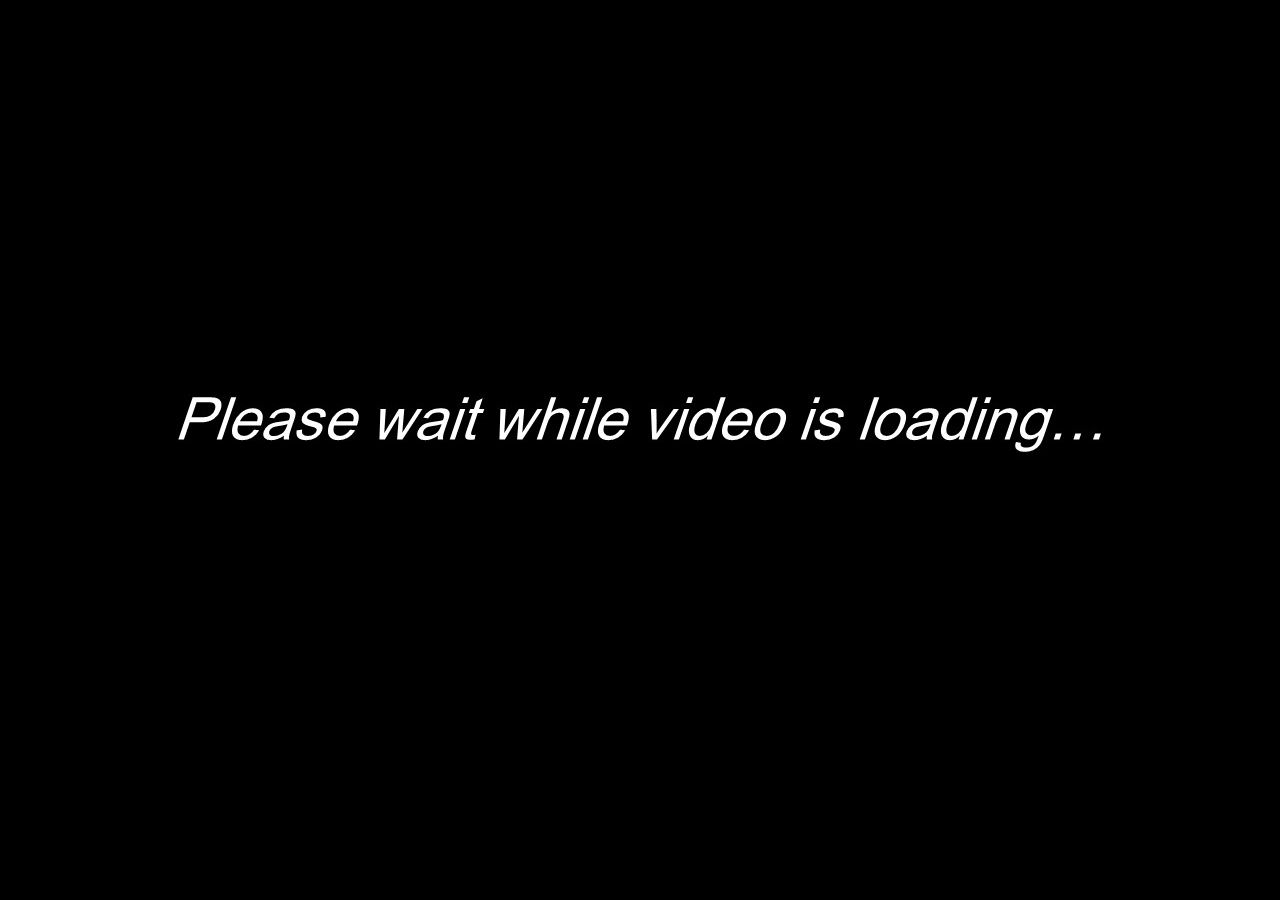
==== index.html @ 2a19b9d5 "Adding Pages" ====
<!DOCTYPE HTML>
<!--
	Dimension by HTML5 UP
	html5up.net | @ajlkn
	Free for personal and commercial use under the CCA 3.0 license (html5up.net/license)
-->
<html>
	<head>
		<title>Dimension by HTML5 UP</title>
		<meta charset="utf-8" />
		<meta name="viewport" content="width=device-width, initial-scale=1, user-scalable=no" />
		<link rel="stylesheet" href="assets/css/main.css" />
		<noscript><link rel="stylesheet" href="assets/css/noscript.css" /></noscript>
	</head>
	<body class="is-preload">

		<!-- Wrapper -->
			<div id="wrapper">

				<!-- Header -->
					<header id="header">
						<div class="logo">
							<span class="icon fa-birthday-cake"></span>
						</div>
						<div class="content">
							<div class="inner">
								<h1>Happy Birthday to: <br /> My Excellent Father</h1>
								<p>August 15th, 2018 is July 5th in Chinese lunar calendar. <br />
								We are happy to celebrate such a special day! </p>
							</div>
						</div>
						<nav>
							<ul>
								<li><a href="#intro">Intro</a></li>
								<li><a href="#msg">Message</a></li>
								<li><a href="#gallery">Gallery</a></li>
								<li><a href="#about">About</a></li>
								<!--<li><a href="#elements">Elements</a></li>-->
							</ul>
						</nav>
					</header>

				<!-- Main -->
					<div id="main">

						<!-- Intro -->
							<article id="intro">
								<h2 class="major">导入语</h2>
								<span class="image main"><img src="images/intro.jpg" alt="" /></span>
								<p>今天是星爸50岁的生日。祝星爸生日快乐！</p>
								<p>孔子说：“三十而立，四十不惑，五十知天命。”“知天命”不是听天由命、无所作为，而是谋事在人，成事在天，努力作为但不企求结果。 所以，“五十而知天命”，是说五十岁之后，知道了理想实现之艰难，故而做事情不再追求结果。五十之前，全力以赴希望有所成就，而五十之后，虽然仍是“发愤忘食”、“乐以忘忧”，但对个人荣辱已经淡然。</p>
								<p>作为重要的一个生日，星仔花费了一点时间制作了这么一份创意礼物，请点击之后的几个标题进行欣赏。</p>
							</article>

						<!-- Message -->
							<article id="msg">
								<h2 class="major">祝福</h2>
								<h3>Message From Star Son</h3>
								<span class="image main"><img src="images/msg_01.jpg" alt="" /></span>
								<p>《爸爸是人才》</p>
								<p style="font-style: italic">小时候拉屎粑粑的世界名场面还历历在目，现在都已经独自在异国他乡生活了一个多月了。为了感谢对粑粑（雾）的辛勤培育，特补全完整诗句，祝粑粑50岁生日快乐！</p>
								<p>爸爸是人才，品质加品牌。</p>
								<p>养仔上中上，工作盖中盖。</p>
								<p>大鹏展翅飞，星辰璀璨戴。</p>
								<p>人才辈辈出，慧颖传宗代。</p>
								<p style="font-style: italic; font-size: 1pt">（语文老师哭晕在厕所）</p>
								<h3 style="margin-top: 100pt">Message From Star Mom</h3>
								<span class="image main"><img src="images/msg_02.jpg" alt="" /></span>
								<p>亲爱的老公我在遥远的重庆祝你生日快乐！50岁啦，要好好注意保养，我们还有半辈子要慢慢过！好好过！享受的过！</p>
							</article>

						<!-- Gallery -->
							<article id="gallery">
								<h2 class="major">图册</h2>
								<span class="image main">
									<img style="margin-bottom: 5pt" src="images/gallery_01.jpg" alt="" />
									<img style="margin-bottom: 5pt" src="images/gallery_02.jpg" alt="" />
									<img style="margin-bottom: 5pt" src="images/gallery_03.jpg" alt="" />
									<img style="margin-bottom: 5pt" src="images/gallery_04.jpg" alt="" />
									<img style="margin-bottom: 5pt" src="images/gallery_05.jpg" alt="" />
									<img style="margin-bottom: 5pt" src="images/gallery_06.jpg" alt="" />
									<img style="margin-bottom: 5pt" src="images/gallery_07.jpg" alt="" />
								</span>
							</article>

						<!-- About -->
							<article id="about">
								<h2 class="major">关于</h2>
								<span class="image main"><img src="images/about.jpg" alt="" /></span>
								<p>
								之前也给同学做过使用HTML+CSS+JS语言编写的创意生日礼物，
								但是这一次涉及到了视频、音频和动画的综合使用，是一次全新的尝试。
								模板来源于网上的一个模板，它已经为我做好了很多组件的动画。
								我添加了开头一分钟的生日歌视频，多背景的切换，以及主界面背景音乐，
								同时修改了原有的文字，加上了一些配合的图片。
								为了配合这些新加的内容，原来的一些动画也需要做相应的调整。<br>
								感谢星仔和星妈提供文字祝福和图片。<br>
								单击下面的按钮可以查看模板页面和下载源代码。
								</p>
								<button onclick="window.open('https://html5up.net/dimension')">查看模板页面</button>
								<button onclick="window.open('source.zip')">下载源代码</button>
								<p style="margin-top: 50pt; font-size: 1.5pt">
								Template Design: <a href="https://html5up.net/" target="_blank">HTML5 UP</a><br>
								Text & Structure: Fancx<br>
								Images: <a href="https://unsplash.com/" target="_blank">Unsplash</a><br>
								BGM: <a href="https://www.youtube.com/watch?v=EymkOb4sqdQ" target="_blank">International Happy Birthday Song</a><br>
								Intro Movie: <a href="https://www.youtube.com/watch?v=90w2RegGf9w" target="_blank">Happy Birthday To You Song</a><br>
							</article>

						<!-- Elements -->
							<article id="elements">
								<h2 class="major">Elements</h2>

								<section>
									<h3 class="major">Text</h3>
									<p>This is <b>bold</b> and this is <strong>strong</strong>. This is <i>italic</i> and this is <em>emphasized</em>.
									This is <sup>superscript</sup> text and this is <sub>subscript</sub> text.
									This is <u>underlined</u> and this is code: <code>for (;;) { ... }</code>. Finally, <a href="#">this is a link</a>.</p>
									<hr />
									<h2>Heading Level 2</h2>
									<h3>Heading Level 3</h3>
									<h4>Heading Level 4</h4>
									<h5>Heading Level 5</h5>
									<h6>Heading Level 6</h6>
									<hr />
									<h4>Blockquote</h4>
									<blockquote>Fringilla nisl. Donec accumsan interdum nisi, quis tincidunt felis sagittis eget tempus euismod. Vestibulum ante ipsum primis in faucibus vestibulum. Blandit adipiscing eu felis iaculis volutpat ac adipiscing accumsan faucibus. Vestibulum ante ipsum primis in faucibus lorem ipsum dolor sit amet nullam adipiscing eu felis.</blockquote>
									<h4>Preformatted</h4>
									<pre><code>i = 0;

while (!deck.isInOrder()) {
    print 'Iteration ' + i;
    deck.shuffle();
    i++;
}

print 'It took ' + i + ' iterations to sort the deck.';</code></pre>
								</section>

								<section>
									<h3 class="major">Lists</h3>

									<h4>Unordered</h4>
									<ul>
										<li>Dolor pulvinar etiam.</li>
										<li>Sagittis adipiscing.</li>
										<li>Felis enim feugiat.</li>
									</ul>

									<h4>Alternate</h4>
									<ul class="alt">
										<li>Dolor pulvinar etiam.</li>
										<li>Sagittis adipiscing.</li>
										<li>Felis enim feugiat.</li>
									</ul>

									<h4>Ordered</h4>
									<ol>
										<li>Dolor pulvinar etiam.</li>
										<li>Etiam vel felis viverra.</li>
										<li>Felis enim feugiat.</li>
										<li>Dolor pulvinar etiam.</li>
										<li>Etiam vel felis lorem.</li>
										<li>Felis enim et feugiat.</li>
									</ol>
									<h4>Icons</h4>
									<ul class="icons">
										<li><a href="#" class="icon fa-twitter"><span class="label">Twitter</span></a></li>
										<li><a href="#" class="icon fa-facebook"><span class="label">Facebook</span></a></li>
										<li><a href="#" class="icon fa-instagram"><span class="label">Instagram</span></a></li>
										<li><a href="#" class="icon fa-github"><span class="label">Github</span></a></li>
									</ul>

									<h4>Actions</h4>
									<ul class="actions">
										<li><a href="#" class="button primary">Default</a></li>
										<li><a href="#" class="button">Default</a></li>
									</ul>
									<ul class="actions stacked">
										<li><a href="#" class="button primary">Default</a></li>
										<li><a href="#" class="button">Default</a></li>
									</ul>
								</section>

								<section>
									<h3 class="major">Table</h3>
									<h4>Default</h4>
									<div class="table-wrapper">
										<table>
											<thead>
												<tr>
													<th>Name</th>
													<th>Description</th>
													<th>Price</th>
												</tr>
											</thead>
											<tbody>
												<tr>
													<td>Item One</td>
													<td>Ante turpis integer aliquet porttitor.</td>
													<td>29.99</td>
												</tr>
												<tr>
													<td>Item Two</td>
													<td>Vis ac commodo adipiscing arcu aliquet.</td>
													<td>19.99</td>
												</tr>
												<tr>
													<td>Item Three</td>
													<td> Morbi faucibus arcu accumsan lorem.</td>
													<td>29.99</td>
												</tr>
												<tr>
													<td>Item Four</td>
													<td>Vitae integer tempus condimentum.</td>
													<td>19.99</td>
												</tr>
												<tr>
													<td>Item Five</td>
													<td>Ante turpis integer aliquet porttitor.</td>
													<td>29.99</td>
												</tr>
											</tbody>
											<tfoot>
												<tr>
													<td colspan="2"></td>
													<td>100.00</td>
												</tr>
											</tfoot>
										</table>
									</div>

									<h4>Alternate</h4>
									<div class="table-wrapper">
										<table class="alt">
											<thead>
												<tr>
													<th>Name</th>
													<th>Description</th>
													<th>Price</th>
												</tr>
											</thead>
											<tbody>
												<tr>
													<td>Item One</td>
													<td>Ante turpis integer aliquet porttitor.</td>
													<td>29.99</td>
												</tr>
												<tr>
													<td>Item Two</td>
													<td>Vis ac commodo adipiscing arcu aliquet.</td>
													<td>19.99</td>
												</tr>
												<tr>
													<td>Item Three</td>
													<td> Morbi faucibus arcu accumsan lorem.</td>
													<td>29.99</td>
												</tr>
												<tr>
													<td>Item Four</td>
													<td>Vitae integer tempus condimentum.</td>
													<td>19.99</td>
												</tr>
												<tr>
													<td>Item Five</td>
													<td>Ante turpis integer aliquet porttitor.</td>
													<td>29.99</td>
												</tr>
											</tbody>
											<tfoot>
												<tr>
													<td colspan="2"></td>
													<td>100.00</td>
												</tr>
											</tfoot>
										</table>
									</div>
								</section>

								<section>
									<h3 class="major">Buttons</h3>
									<ul class="actions">
										<li><a href="#" class="button primary">Primary</a></li>
										<li><a href="#" class="button">Default</a></li>
									</ul>
									<ul class="actions">
										<li><a href="#" class="button">Default</a></li>
										<li><a href="#" class="button small">Small</a></li>
									</ul>
									<ul class="actions">
										<li><a href="#" class="button primary icon fa-download">Icon</a></li>
										<li><a href="#" class="button icon fa-download">Icon</a></li>
									</ul>
									<ul class="actions">
										<li><span class="button primary disabled">Disabled</span></li>
										<li><span class="button disabled">Disabled</span></li>
									</ul>
								</section>

								<section>
									<h3 class="major">Form</h3>
									<form method="post" action="#">
										<div class="fields">
											<div class="field half">
												<label for="demo-name">Name</label>
												<input type="text" name="demo-name" id="demo-name" value="" placeholder="Jane Doe" />
											</div>
											<div class="field half">
												<label for="demo-email">Email</label>
												<input type="email" name="demo-email" id="demo-email" value="" placeholder="jane@untitled.tld" />
											</div>
											<div class="field">
												<label for="demo-category">Category</label>
												<select name="demo-category" id="demo-category">
													<option value="">-</option>
													<option value="1">Manufacturing</option>
													<option value="1">Shipping</option>
													<option value="1">Administration</option>
													<option value="1">Human Resources</option>
												</select>
											</div>
											<div class="field half">
												<input type="radio" id="demo-priority-low" name="demo-priority" checked>
												<label for="demo-priority-low">Low</label>
											</div>
											<div class="field half">
												<input type="radio" id="demo-priority-high" name="demo-priority">
												<label for="demo-priority-high">High</label>
											</div>
											<div class="field half">
												<input type="checkbox" id="demo-copy" name="demo-copy">
												<label for="demo-copy">Email me a copy</label>
											</div>
											<div class="field half">
												<input type="checkbox" id="demo-human" name="demo-human" checked>
												<label for="demo-human">Not a robot</label>
											</div>
											<div class="field">
												<label for="demo-message">Message</label>
												<textarea name="demo-message" id="demo-message" placeholder="Enter your message" rows="6"></textarea>
											</div>
										</div>
										<ul class="actions">
											<li><input type="submit" value="Send Message" class="primary" /></li>
											<li><input type="reset" value="Reset" /></li>
										</ul>
									</form>
								</section>

							</article>

					</div>

				<!-- Footer -->
					<footer id="footer">
						<p class="copyright">&copy; Fancx 2018.</p>
					</footer>

			</div>

		<!-- BG -->
			<audio id="bgm" loop>
				<source src="bgm.mp3" type="audio/mpeg">
			</audio>
			<video id="intromovie" poster="images/loading.jpg" autoplay>
				<source src="images/movie.mp4" type="video/mp4">
				Your browser does not support the video tag.
			</video>
			<div id="bg">
				
			</div>

		<!-- Scripts -->
			<script src="assets/js/jquery.min.js"></script>
			<script src="assets/js/browser.min.js"></script>
			<script src="assets/js/breakpoints.min.js"></script>
			<script src="assets/js/util.js"></script>
			<script src="assets/js/main.js"></script>
			<script>
			$(function() {
				var header = $('#bg');
				var videoPlayer = document.getElementById("intromovie")
				var backgrounds = new Array(
					'url(images/bg1.jpg)',
					'url(images/bg2.jpg)',
					'url(images/bg3.jpg)',
					'url(images/bg4.jpg)',
				);
				var current = 3;

				function nextBackground() {
					header.css('background-image',backgrounds[current = ++current % backgrounds.length]);
					setTimeout(nextBackground, 10000);
				}
				
				function playMusic() {
					var x = document.getElementById("bgm");
					x.play();
				}
				
				function startMain() {
					var $body = $('body');
					setTimeout(nextBackground, 3000);
					$body.removeClass('is-preload');
					playMusic();
				}
				videoPlayer.addEventListener('ended', startMain, false);
			});
			</script>
	</body>
</html>
---- assets/css/main.css ----
@import url(font-awesome.min.css);
@import url("https://fonts.googleapis.com/css?family=Source+Sans+Pro:300italic,600italic,300,600");

/*
	Dimension by HTML5 UP
	html5up.net | @ajlkn
	Free for personal and commercial use under the CCA 3.0 license (html5up.net/license)
*/

html, body, div, span, applet, object,
iframe, h1, h2, h3, h4, h5, h6, p, blockquote,
pre, a, abbr, acronym, address, big, cite,
code, del, dfn, em, img, ins, kbd, q, s, samp,
small, strike, strong, sub, sup, tt, var, b,
u, i, center, dl, dt, dd, ol, ul, li, fieldset,
form, label, legend, table, caption, tbody,
tfoot, thead, tr, th, td, article, aside,
canvas, details, embed, figure, figcaption,
footer, header, hgroup, menu, nav, output, ruby,
section, summary, time, mark, audio, video {
	margin: 0;
	padding: 0;
	border: 0;
	font-size: 100%;
	font: inherit;
	vertical-align: baseline;}

article, aside, details, figcaption, figure,
footer, header, hgroup, menu, nav, section {
	display: block;}

body {
	line-height: 1;
}

ol, ul {
	list-style: none;
}

blockquote, q {
	quotes: none;
}

	blockquote:before, blockquote:after, q:before, q:after {
		content: '';
		content: none;
	}

table {
	border-collapse: collapse;
	border-spacing: 0;
}

body {
	-webkit-text-size-adjust: none;
}

mark {
	background-color: transparent;
	color: inherit;
}

input::-moz-focus-inner {
	border: 0;
	padding: 0;
}

input, select, textarea {
	-moz-appearance: none;
	-webkit-appearance: none;
	-ms-appearance: none;
	appearance: none;
}

/* Basic */

	@-ms-viewport {
		width: device-width;
	}

	@media screen and (max-width: 480px) {

		html, body {
			min-width: 320px;
		}

	}

	html {
		box-sizing: border-box;
	}

	*, *:before, *:after {
		box-sizing: inherit;
	}

	body {
		background: #1b1f22;
	}

		body.is-preload *, body.is-preload *:before, body.is-preload *:after {
			-moz-animation: none !important;
			-webkit-animation: none !important;
			-ms-animation: none !important;
			animation: none !important;
			-moz-transition: none !important;
			-webkit-transition: none !important;
			-ms-transition: none !important;
			transition: none !important;
		}

/* Type */

	html {
		font-size: 16pt;
	}

		@media screen and (max-width: 1680px) {

			html {
				font-size: 12pt;
			}

		}

		@media screen and (max-width: 736px) {

			html {
				font-size: 11pt;
			}

		}

		@media screen and (max-width: 360px) {

			html {
				font-size: 10pt;
			}

		}

	body, input, select, textarea {
		color: #ffffff;
		font-family: "Source Sans Pro", sans-serif;
		font-weight: 300;
		font-size: 1rem;
		line-height: 1.65;
	}

	a {
		-moz-transition: color 0.2s ease-in-out, background-color 0.2s ease-in-out, border-bottom-color 0.2s ease-in-out;
		-webkit-transition: color 0.2s ease-in-out, background-color 0.2s ease-in-out, border-bottom-color 0.2s ease-in-out;
		-ms-transition: color 0.2s ease-in-out, background-color 0.2s ease-in-out, border-bottom-color 0.2s ease-in-out;
		transition: color 0.2s ease-in-out, background-color 0.2s ease-in-out, border-bottom-color 0.2s ease-in-out;
		border-bottom: dotted 1px rgba(255, 255, 255, 0.5);
		text-decoration: none;
		color: inherit;
	}

		a:hover {
			border-bottom-color: transparent;
		}

	strong, b {
		color: #ffffff;
		font-weight: 600;
	}

	em, i {
		font-style: italic;
	}

	p {
		margin: 0 0 2rem 0;
	}

	h1, h2, h3, h4, h5, h6 {
		color: #ffffff;
		font-weight: 600;
		line-height: 1.5;
		margin: 0 0 1rem 0;
		text-transform: uppercase;
		letter-spacing: 0.2rem;
	}

		h1 a, h2 a, h3 a, h4 a, h5 a, h6 a {
			color: inherit;
			text-decoration: none;
		}

		h1.major, h2.major, h3.major, h4.major, h5.major, h6.major {
			border-bottom: solid 1px #ffffff;
			width: -moz-max-content;
			width: -webkit-max-content;
			width: -ms-max-content;
			width: max-content;
			padding-bottom: 0.5rem;
			margin: 0 0 2rem 0;
		}

	h1 {
		font-size: 2.25rem;
		line-height: 1.3;
		letter-spacing: 0.5rem;
	}

	h2 {
		font-size: 1.5rem;
		line-height: 1.4;
		letter-spacing: 0.5rem;
	}

	h3 {
		font-size: 1rem;
	}

	h4 {
		font-size: 0.8rem;
	}

	h5 {
		font-size: 0.7rem;
	}

	h6 {
		font-size: 0.6rem;
	}

	@media screen and (max-width: 736px) {

		h1 {
			font-size: 1.75rem;
			line-height: 1.4;
		}

		h2 {
			font-size: 1.25em;
			line-height: 1.5;
		}

	}

	sub {
		font-size: 0.8rem;
		position: relative;
		top: 0.5rem;
	}

	sup {
		font-size: 0.8rem;
		position: relative;
		top: -0.5rem;
	}

	blockquote {
		border-left: solid 4px #ffffff;
		font-style: italic;
		margin: 0 0 2rem 0;
		padding: 0.5rem 0 0.5rem 2rem;
	}

	code {
		background: rgba(255, 255, 255, 0.075);
		border-radius: 4px;
		font-family: "Courier New", monospace;
		font-size: 0.9rem;
		margin: 0 0.25rem;
		padding: 0.25rem 0.65rem;
	}

	pre {
		-webkit-overflow-scrolling: touch;
		font-family: "Courier New", monospace;
		font-size: 0.9rem;
		margin: 0 0 2rem 0;
	}

		pre code {
			display: block;
			line-height: 1.75;
			padding: 1rem 1.5rem;
			overflow-x: auto;
		}

	hr {
		border: 0;
		border-bottom: solid 1px #ffffff;
		margin: 2.75rem 0;
	}

	.align-left {
		text-align: left;
	}

	.align-center {
		text-align: center;
	}

	.align-right {
		text-align: right;
	}

/* Form */

	form {
		margin: 0 0 2rem 0;
	}

		form > :last-child {
			margin-bottom: 0;
		}

		form > .fields {
			display: -moz-flex;
			display: -webkit-flex;
			display: -ms-flex;
			display: flex;
			-moz-flex-wrap: wrap;
			-webkit-flex-wrap: wrap;
			-ms-flex-wrap: wrap;
			flex-wrap: wrap;
			width: calc(100% + 3rem);
			margin: -1.5rem 0 2rem -1.5rem;
		}

			form > .fields > .field {
				-moz-flex-grow: 0;
				-webkit-flex-grow: 0;
				-ms-flex-grow: 0;
				flex-grow: 0;
				-moz-flex-shrink: 0;
				-webkit-flex-shrink: 0;
				-ms-flex-shrink: 0;
				flex-shrink: 0;
				padding: 1.5rem 0 0 1.5rem;
				width: calc(100% - 1.5rem);
			}

				form > .fields > .field.half {
					width: calc(50% - 0.75rem);
				}

				form > .fields > .field.third {
					width: calc(100%/3 - 0.5rem);
				}

				form > .fields > .field.quarter {
					width: calc(25% - 0.375rem);
				}

		@media screen and (max-width: 480px) {

			form > .fields {
				width: calc(100% + 3rem);
				margin: -1.5rem 0 2rem -1.5rem;
			}

				form > .fields > .field {
					padding: 1.5rem 0 0 1.5rem;
					width: calc(100% - 1.5rem);
				}

					form > .fields > .field.half {
						width: calc(100% - 1.5rem);
					}

					form > .fields > .field.third {
						width: calc(100% - 1.5rem);
					}

					form > .fields > .field.quarter {
						width: calc(100% - 1.5rem);
					}

		}

	label {
		color: #ffffff;
		display: block;
		font-size: 0.8rem;
		font-weight: 300;
		letter-spacing: 0.2rem;
		line-height: 1.5;
		margin: 0 0 1rem 0;
		text-transform: uppercase;
	}

	input[type="text"],
	input[type="password"],
	input[type="email"],
	input[type="tel"],
	select,
	textarea {
		-moz-appearance: none;
		-webkit-appearance: none;
		-ms-appearance: none;
		appearance: none;
		-moz-transition: border-color 0.2s ease-in-out, box-shadow 0.2s ease-in-out, background-color 0.2s ease-in-out;
		-webkit-transition: border-color 0.2s ease-in-out, box-shadow 0.2s ease-in-out, background-color 0.2s ease-in-out;
		-ms-transition: border-color 0.2s ease-in-out, box-shadow 0.2s ease-in-out, background-color 0.2s ease-in-out;
		transition: border-color 0.2s ease-in-out, box-shadow 0.2s ease-in-out, background-color 0.2s ease-in-out;
		background-color: transparent;
		border-radius: 4px;
		border: solid 1px #ffffff;
		color: inherit;
		display: block;
		outline: 0;
		padding: 0 1rem;
		text-decoration: none;
		width: 100%;
	}

		input[type="text"]:invalid,
		input[type="password"]:invalid,
		input[type="email"]:invalid,
		input[type="tel"]:invalid,
		select:invalid,
		textarea:invalid {
			box-shadow: none;
		}

		input[type="text"]:focus,
		input[type="password"]:focus,
		input[type="email"]:focus,
		input[type="tel"]:focus,
		select:focus,
		textarea:focus {
			background: rgba(255, 255, 255, 0.075);
			border-color: #ffffff;
			box-shadow: 0 0 0 1px #ffffff;
		}

	select {
		background-image: url("data:image/svg+xml;charset=utf8,%3Csvg xmlns='http://www.w3.org/2000/svg' width='40' height='40' preserveAspectRatio='none' viewBox='0 0 40 40'%3E%3Cpath d='M9.4,12.3l10.4,10.4l10.4-10.4c0.2-0.2,0.5-0.4,0.9-0.4c0.3,0,0.6,0.1,0.9,0.4l3.3,3.3c0.2,0.2,0.4,0.5,0.4,0.9 c0,0.4-0.1,0.6-0.4,0.9L20.7,31.9c-0.2,0.2-0.5,0.4-0.9,0.4c-0.3,0-0.6-0.1-0.9-0.4L4.3,17.3c-0.2-0.2-0.4-0.5-0.4-0.9 c0-0.4,0.1-0.6,0.4-0.9l3.3-3.3c0.2-0.2,0.5-0.4,0.9-0.4S9.1,12.1,9.4,12.3z' fill='%23ffffff' /%3E%3C/svg%3E");
		background-size: 1.25rem;
		background-repeat: no-repeat;
		background-position: calc(100% - 1rem) center;
		height: 2.75rem;
		padding-right: 2.75rem;
		text-overflow: ellipsis;
	}

		select option {
			color: #ffffff;
			background: #1b1f22;
		}

		select:focus::-ms-value {
			background-color: transparent;
		}

		select::-ms-expand {
			display: none;
		}

	input[type="text"],
	input[type="password"],
	input[type="email"],
	select {
		height: 2.75rem;
	}

	textarea {
		padding: 0.75rem 1rem;
	}

	input[type="checkbox"],
	input[type="radio"] {
		-moz-appearance: none;
		-webkit-appearance: none;
		-ms-appearance: none;
		appearance: none;
		display: block;
		float: left;
		margin-right: -2rem;
		opacity: 0;
		width: 1rem;
		z-index: -1;
	}

		input[type="checkbox"] + label,
		input[type="radio"] + label {
			text-decoration: none;
			-moz-user-select: none;
			-webkit-user-select: none;
			-ms-user-select: none;
			user-select: none;
			color: #ffffff;
			cursor: pointer;
			display: inline-block;
			font-size: 0.8rem;
			font-weight: 300;
			margin: 0 0 0.5rem 0;
			padding-left: 2.65rem;
			padding-right: 0.75rem;
			position: relative;
		}

			input[type="checkbox"] + label:before,
			input[type="radio"] + label:before {
				-moz-osx-font-smoothing: grayscale;
				-webkit-font-smoothing: antialiased;
				font-family: FontAwesome;
				font-style: normal;
				font-weight: normal;
				text-transform: none !important;
			}

			input[type="checkbox"] + label:before,
			input[type="radio"] + label:before {
				-moz-transition: border-color 0.2s ease-in-out, box-shadow 0.2s ease-in-out, background-color 0.2s ease-in-out;
				-webkit-transition: border-color 0.2s ease-in-out, box-shadow 0.2s ease-in-out, background-color 0.2s ease-in-out;
				-ms-transition: border-color 0.2s ease-in-out, box-shadow 0.2s ease-in-out, background-color 0.2s ease-in-out;
				transition: border-color 0.2s ease-in-out, box-shadow 0.2s ease-in-out, background-color 0.2s ease-in-out;
				border-radius: 4px;
				border: solid 1px #ffffff;
				content: '';
				display: inline-block;
				height: 1.65rem;
				left: 0;
				line-height: calc(1.58125rem + 0em);
				position: absolute;
				text-align: center;
				top: -0.125rem;
				width: 1.65rem;
			}

		input[type="checkbox"]:checked + label:before,
		input[type="radio"]:checked + label:before {
			background: #ffffff !important;
			border-color: #ffffff !important;
			color: #1b1f22;
			content: '\f00c';
		}

		input[type="checkbox"]:focus + label:before,
		input[type="radio"]:focus + label:before {
			background: rgba(255, 255, 255, 0.075);
			border-color: #ffffff;
			box-shadow: 0 0 0 1px #ffffff;
		}

	input[type="checkbox"] + label:before {
		border-radius: 4px;
	}

	input[type="radio"] + label:before {
		border-radius: 100%;
	}

	::-webkit-input-placeholder {
		color: rgba(255, 255, 255, 0.5) !important;
		opacity: 1.0;
	}

	:-moz-placeholder {
		color: rgba(255, 255, 255, 0.5) !important;
		opacity: 1.0;
	}

	::-moz-placeholder {
		color: rgba(255, 255, 255, 0.5) !important;
		opacity: 1.0;
	}

	:-ms-input-placeholder {
		color: rgba(255, 255, 255, 0.5) !important;
		opacity: 1.0;
	}

	.formerize-placeholder {
		color: rgba(255, 255, 255, 0.5) !important;
		opacity: 1.0;
	}

/* Box */

	.box {
		border-radius: 4px;
		border: solid 1px #ffffff;
		margin-bottom: 2rem;
		padding: 1.5em;
	}

		.box > :last-child,
		.box > :last-child > :last-child,
		.box > :last-child > :last-child > :last-child {
			margin-bottom: 0;
		}

		.box.alt {
			border: 0;
			border-radius: 0;
			padding: 0;
		}

/* Icon */

	.icon {
		text-decoration: none;
		border-bottom: none;
		position: relative;
	}

		.icon:before {
			-moz-osx-font-smoothing: grayscale;
			-webkit-font-smoothing: antialiased;
			font-family: FontAwesome;
			font-style: normal;
			font-weight: normal;
			text-transform: none !important;
		}

		.icon > .label {
			display: none;
		}

/* Image */

	.image {
		border-radius: 4px;
		border: 0;
		display: inline-block;
		position: relative;
	}

		.image:before {
			pointer-events: none;
			background-image: url("../../images/overlay.png");
			background-color: rgba(19, 21, 25, 0.5);
			border-radius: 4px;
			content: '';
			display: block;
			height: 100%;
			left: 0;
			opacity: 0.5;
			position: absolute;
			top: 0;
			width: 100%;
		}

		.image img {
			border-radius: 4px;
			display: block;
		}

		.image.left, .image.right {
			max-width: 40%;
		}

			.image.left img, .image.right img {
				width: 100%;
			}

		.image.left {
			float: left;
			padding: 0 1.5em 1em 0;
			top: 0.25em;
		}

		.image.right {
			float: right;
			padding: 0 0 1em 1.5em;
			top: 0.25em;
		}

		.image.fit {
			display: block;
			margin: 0 0 2rem 0;
			width: 100%;
		}

			.image.fit img {
				width: 100%;
			}

		.image.main {
			display: block;
			margin: 2.5rem 0;
			width: 100%;
		}

			.image.main img {
				width: 100%;
			}

		@media screen and (max-width: 736px) {

			.image.main {
				margin: 2rem 0;
			}

		}

		@media screen and (max-width: 480px) {

			.image.main {
				margin: 1.5rem 0;
			}

		}

/* List */

	ol {
		list-style: decimal;
		margin: 0 0 2rem 0;
		padding-left: 1.25em;
	}

		ol li {
			padding-left: 0.25em;
		}

	ul {
		list-style: disc;
		margin: 0 0 2rem 0;
		padding-left: 1em;
	}

		ul li {
			padding-left: 0.5em;
		}

		ul.alt {
			list-style: none;
			padding-left: 0;
		}

			ul.alt li {
				border-top: solid 1px #ffffff;
				padding: 0.5em 0;
			}

				ul.alt li:first-child {
					border-top: 0;
					padding-top: 0;
				}

	dl {
		margin: 0 0 2rem 0;
	}

		dl dt {
			display: block;
			font-weight: 600;
			margin: 0 0 1rem 0;
		}

		dl dd {
			margin-left: 2rem;
		}

/* Actions */

	ul.actions {
		display: -moz-flex;
		display: -webkit-flex;
		display: -ms-flex;
		display: flex;
		cursor: default;
		list-style: none;
		margin-left: -1rem;
		padding-left: 0;
	}

		ul.actions li {
			padding: 0 0 0 1rem;
			vertical-align: middle;
		}

		ul.actions.special {
			-moz-justify-content: center;
			-webkit-justify-content: center;
			-ms-justify-content: center;
			justify-content: center;
			width: 100%;
			margin-left: 0;
		}

			ul.actions.special li:first-child {
				padding-left: 0;
			}

		ul.actions.stacked {
			-moz-flex-direction: column;
			-webkit-flex-direction: column;
			-ms-flex-direction: column;
			flex-direction: column;
			margin-left: 0;
		}

			ul.actions.stacked li {
				padding: 1.3rem 0 0 0;
			}

				ul.actions.stacked li:first-child {
					padding-top: 0;
				}

		ul.actions.fit {
			width: calc(100% + 1rem);
		}

			ul.actions.fit li {
				-moz-flex-grow: 1;
				-webkit-flex-grow: 1;
				-ms-flex-grow: 1;
				flex-grow: 1;
				-moz-flex-shrink: 1;
				-webkit-flex-shrink: 1;
				-ms-flex-shrink: 1;
				flex-shrink: 1;
				width: 100%;
			}

				ul.actions.fit li > * {
					width: 100%;
				}

			ul.actions.fit.stacked {
				width: 100%;
			}

		@media screen and (max-width: 480px) {

			ul.actions:not(.fixed) {
				-moz-flex-direction: column;
				-webkit-flex-direction: column;
				-ms-flex-direction: column;
				flex-direction: column;
				margin-left: 0;
				width: 100% !important;
			}

				ul.actions:not(.fixed) li {
					-moz-flex-grow: 1;
					-webkit-flex-grow: 1;
					-ms-flex-grow: 1;
					flex-grow: 1;
					-moz-flex-shrink: 1;
					-webkit-flex-shrink: 1;
					-ms-flex-shrink: 1;
					flex-shrink: 1;
					padding: 1rem 0 0 0;
					text-align: center;
					width: 100%;
				}

					ul.actions:not(.fixed) li > * {
						width: 100%;
					}

					ul.actions:not(.fixed) li:first-child {
						padding-top: 0;
					}

					ul.actions:not(.fixed) li input[type="submit"],
					ul.actions:not(.fixed) li input[type="reset"],
					ul.actions:not(.fixed) li input[type="button"],
					ul.actions:not(.fixed) li button,
					ul.actions:not(.fixed) li .button {
						width: 100%;
					}

						ul.actions:not(.fixed) li input[type="submit"].icon:before,
						ul.actions:not(.fixed) li input[type="reset"].icon:before,
						ul.actions:not(.fixed) li input[type="button"].icon:before,
						ul.actions:not(.fixed) li button.icon:before,
						ul.actions:not(.fixed) li .button.icon:before {
							margin-left: -0.5em;
						}

		}

/* Icons */

	ul.icons {
		cursor: default;
		list-style: none;
		padding-left: 0;
	}

		ul.icons li {
			display: inline-block;
			padding: 0 0.75em 0 0;
		}

			ul.icons li:last-child {
				padding-right: 0;
			}

			ul.icons li a {
				border-radius: 100%;
				box-shadow: inset 0 0 0 1px #ffffff;
				display: inline-block;
				height: 2.25rem;
				line-height: 2.25rem;
				text-align: center;
				width: 2.25rem;
			}

				ul.icons li a:hover {
					background-color: rgba(255, 255, 255, 0.075);
				}

				ul.icons li a:active {
					background-color: rgba(255, 255, 255, 0.175);
				}

/* Table */

	.table-wrapper {
		-webkit-overflow-scrolling: touch;
		overflow-x: auto;
	}

	table {
		margin: 0 0 2rem 0;
		width: 100%;
	}

		table tbody tr {
			border: solid 1px #ffffff;
			border-left: 0;
			border-right: 0;
		}

			table tbody tr:nth-child(2n + 1) {
				background-color: rgba(255, 255, 255, 0.075);
			}

		table td {
			padding: 0.75em 0.75em;
		}

		table th {
			color: #ffffff;
			font-size: 0.9em;
			font-weight: 600;
			padding: 0 0.75em 0.75em 0.75em;
			text-align: left;
		}

		table thead {
			border-bottom: solid 2px #ffffff;
		}

		table tfoot {
			border-top: solid 2px #ffffff;
		}

		table.alt {
			border-collapse: separate;
		}

			table.alt tbody tr td {
				border: solid 1px #ffffff;
				border-left-width: 0;
				border-top-width: 0;
			}

				table.alt tbody tr td:first-child {
					border-left-width: 1px;
				}

			table.alt tbody tr:first-child td {
				border-top-width: 1px;
			}

			table.alt thead {
				border-bottom: 0;
			}

			table.alt tfoot {
				border-top: 0;
			}

/* Button */

	input[type="submit"],
	input[type="reset"],
	input[type="button"],
	button,
	.button {
		-moz-appearance: none;
		-webkit-appearance: none;
		-ms-appearance: none;
		appearance: none;
		-moz-transition: background-color 0.2s ease-in-out, color 0.2s ease-in-out;
		-webkit-transition: background-color 0.2s ease-in-out, color 0.2s ease-in-out;
		-ms-transition: background-color 0.2s ease-in-out, color 0.2s ease-in-out;
		transition: background-color 0.2s ease-in-out, color 0.2s ease-in-out;
		background-color: transparent;
		border-radius: 4px;
		border: 0;
		box-shadow: inset 0 0 0 1px #ffffff;
		color: #ffffff !important;
		cursor: pointer;
		display: inline-block;
		font-size: 0.8rem;
		font-weight: 300;
		height: 2.75rem;
		letter-spacing: 0.2rem;
		line-height: 2.75rem;
		outline: 0;
		padding: 0 1.25rem 0 1.35rem;
		text-align: center;
		text-decoration: none;
		text-transform: uppercase;
		white-space: nowrap;
	}

		input[type="submit"]:hover,
		input[type="reset"]:hover,
		input[type="button"]:hover,
		button:hover,
		.button:hover {
			background-color: rgba(255, 255, 255, 0.075);
		}

		input[type="submit"]:active,
		input[type="reset"]:active,
		input[type="button"]:active,
		button:active,
		.button:active {
			background-color: rgba(255, 255, 255, 0.175);
		}

		input[type="submit"].icon:before,
		input[type="reset"].icon:before,
		input[type="button"].icon:before,
		button.icon:before,
		.button.icon:before {
			margin-right: 0.5em;
		}

		input[type="submit"].fit,
		input[type="reset"].fit,
		input[type="button"].fit,
		button.fit,
		.button.fit {
			width: 100%;
		}

		input[type="submit"].small,
		input[type="reset"].small,
		input[type="button"].small,
		button.small,
		.button.small {
			font-size: 0.6rem;
			height: 2.0625rem;
			line-height: 2.0625rem;
		}

		input[type="submit"].primary,
		input[type="reset"].primary,
		input[type="button"].primary,
		button.primary,
		.button.primary {
			background-color: #ffffff;
			color: #1b1f22 !important;
			font-weight: 600;
		}

		input[type="submit"].disabled, input[type="submit"]:disabled,
		input[type="reset"].disabled,
		input[type="reset"]:disabled,
		input[type="button"].disabled,
		input[type="button"]:disabled,
		button.disabled,
		button:disabled,
		.button.disabled,
		.button:disabled {
			pointer-events: none;
			cursor: default;
			opacity: 0.25;
		}

	input[type="submit"],
	input[type="reset"],
	input[type="button"],
	button {
		line-height: calc(2.75rem - 2px);
	}
	
/* Intro Movie */
	#intromovie {
		position: fixed;
		top: 0;
		left: 0%;
		width: 100%;
		height: 100%;
		z-index: 3;
		display: none;
		margin: 0 auto;
	}

	body.is-preload #intromovie {
		display: block;
	}

/* BG */

	#bg {
		-moz-transform: scale(1.0);
		-webkit-transform: scale(1.0);
		-ms-transform: scale(1.0);
		transform: scale(1.0);
		-webkit-backface-visibility: hidden;
		position: fixed;
		top: 0;
		left: 0;
		width: 100%;
		height: 100vh;
		z-index: 1;
		-moz-transition: -moz-transform 0.625s ease-in-out, -moz-filter 0.625s ease-in-out, background-image 1.0s ease-in-out;
		-webkit-transition: -webkit-transform 0.625s ease-in-out, -webkit-filter 0.625s ease-in-out, background-image 1.0s ease-in-out;
		-ms-transition: -ms-transform 0.625s ease-in-out, -ms-filter 0.625s ease-in-out, background-image 1.0s ease-in-out;
		transition: transform 0.625s ease-in-out, filter 0.625s ease-in-out, background-image 1.0s ease-in-out;
		background-image: linear-gradient(to top, rgba(19, 21, 25, 0.5), rgba(19, 21, 25, 0.5)), url("../../images/overlay.png");
		background-size: auto, 256px 256px;
		background-position: center, center;
		background-repeat: no-repeat, repeat;
		background-size: cover
	}

		#bg:before, #bg:after {
			content: '';
			display: block;
			position: absolute;
			top: 0;
			left: 0;
			width: 100%;
			height: 100%;
		}

		#bg:before {
			-moz-transition: background-color 2.5s ease-in-out;
			-webkit-transition: background-color 2.5s ease-in-out;
			-ms-transition: background-color 2.5s ease-in-out;
			transition: background-color 2.5s ease-in-out;
			-moz-transition-delay: 2.75s;
			-webkit-transition-delay: 2.75s;
			-ms-transition-delay: 2.75s;
			transition-delay: 2.75s;
			/* background-image: linear-gradient(to top, rgba(19, 21, 25, 0.5), rgba(19, 21, 25, 0.5)), url("../../images/overlay.png"); */
			/* background-size: auto, 256px 256px; */
			/* background-position: center, center; */
			/* background-repeat: no-repeat, repeat; */
			z-index: 2;
		}

		#bg:after {
			-moz-transform: scale(1.125);
			-webkit-transform: scale(1.125);
			-ms-transform: scale(1.125);
			transform: scale(1.125);
			-moz-transition: -moz-transform 0.625s ease-in-out, -moz-filter 0.625s ease-in-out;
			-webkit-transition: -webkit-transform 0.625s ease-in-out, -webkit-filter 0.625s ease-in-out;
			-ms-transition: -ms-transform 0.625s ease-in-out, -ms-filter 0.625s ease-in-out;
			transition: transform 0.625s ease-in-out, filter 0.625s ease-in-out;
			/* background-image: url("../../images/bg1.jpg"); */
			/* background-position: center; */
			/* background-size: cover; */
			/* background-repeat: no-repeat; */
			z-index: 1;
		}

		body.is-article-visible #bg {
			-moz-transform: scale(1.0825);
			-webkit-transform: scale(1.0825);
			-ms-transform: scale(1.0825);
			transform: scale(1.0825);
			-moz-filter: blur(0.2rem);
			-webkit-filter: blur(0.2rem);
			-ms-filter: blur(0.2rem);
			filter: blur(0.2rem);
		}

		body.is-preload #bg:before {
			background-color: #000000;
		}

/* Wrapper */

	#wrapper {
		display: -moz-flex;
		display: -webkit-flex;
		display: -ms-flex;
		display: flex;
		-moz-flex-direction: column;
		-webkit-flex-direction: column;
		-ms-flex-direction: column;
		flex-direction: column;
		-moz-align-items: center;
		-webkit-align-items: center;
		-ms-align-items: center;
		align-items: center;
		-moz-justify-content: space-between;
		-webkit-justify-content: space-between;
		-ms-justify-content: space-between;
		justify-content: space-between;
		position: relative;
		min-height: 100vh;
		width: 100%;
		padding: 4rem 2rem;
		z-index: 3;
	}

		#wrapper:before {
			content: '';
			display: block;
		}

		@media screen and (max-width: 1680px) {

			#wrapper {
				padding: 3rem 2rem;
			}

		}

		@media screen and (max-width: 736px) {

			#wrapper {
				padding: 2rem 1rem;
			}

		}

		@media screen and (max-width: 480px) {

			#wrapper {
				padding: 1rem;
			}

		}

/* Header */

	#header {
		display: -moz-flex;
		display: -webkit-flex;
		display: -ms-flex;
		display: flex;
		-moz-flex-direction: column;
		-webkit-flex-direction: column;
		-ms-flex-direction: column;
		flex-direction: column;
		-moz-align-items: center;
		-webkit-align-items: center;
		-ms-align-items: center;
		align-items: center;
		-moz-transition: -moz-transform 0.625s ease-in-out, -moz-filter 0.625s ease-in-out, opacity 0.625s ease-in-out;
		-webkit-transition: -webkit-transform 0.625s ease-in-out, -webkit-filter 0.625s ease-in-out, opacity 0.625s ease-in-out;
		-ms-transition: -ms-transform 0.625s ease-in-out, -ms-filter 0.625s ease-in-out, opacity 0.625s ease-in-out;
		transition: transform 0.625s ease-in-out, filter 0.625s ease-in-out, opacity 0.625s ease-in-out;
		background-image: -moz-radial-gradient(rgba(24, 15, 39, 0.55) 25%, rgba(20, 26, 30, 0.25) 55%);
		background-image: -webkit-radial-gradient(rgba(24, 15, 39, 0.55) 25%, rgba(20, 26, 30, 0.25) 55%);
		background-image: -ms-radial-gradient(rgba(24, 15, 39, 0.55) 25%, rgba(20, 26, 30, 0.25) 55%);
		background-image: radial-gradient(rgba(24, 15, 39, 0.55) 25%, rgba(20, 26, 30, 0.25) 55%);
		max-width: 100%;
		text-align: center;
		padding: 30pt 10pt;
	}

		#header > * {
			-moz-transition: opacity 1.0s ease-in-out;
			-webkit-transition: opacity 1.0s ease-in-out;
			-ms-transition: opacity 1.0s ease-in-out;
			transition: opacity 1.0s ease-in-out;
			position: relative;
			margin-top: 3.5rem;
		}

			#header > *:before {
				content: '';
				display: block;
				position: absolute;
				top: calc(-3.5rem - 1px);
				left: calc(50% - 1px);
				width: 1px;
				height: calc(3.5rem + 1px);
				background: #ffffff;
			}

		#header > :first-child {
			margin-top: 0;
		}

			#header > :first-child:before {
				display: none;
			}

		#header .logo {
			width: 5.5rem;
			height: 5.5rem;
			line-height: 5.5rem;
			border: solid 1px #ffffff;
			border-radius: 100%;
		}

			#header .logo .icon:before {
				font-size: 2rem;
			}

		#header .content {
			border-style: solid;
			border-color: #ffffff;
			border-top-width: 1px;
			border-bottom-width: 1px;
			max-width: 100%;
		}

			#header .content .inner {
				-moz-transition: max-height 1.5s ease, padding 1.5s ease, opacity 0.625s ease-in-out;
				-webkit-transition: max-height 1.5s ease, padding 1.5s ease, opacity 0.625s ease-in-out;
				-ms-transition: max-height 1.5s ease, padding 1.5s ease, opacity 0.625s ease-in-out;
				transition: max-height 1.5s ease, padding 1.5s ease, opacity 0.625s ease-in-out;
				-moz-transition-delay: 1s;
				-webkit-transition-delay: 1s;
				-ms-transition-delay: 1s;
				transition-delay: 1s;
				padding: 3rem 2rem;
				max-height: 40rem;
				overflow: hidden;
			}

				#header .content .inner > :last-child {
					margin-bottom: 0;
				}

			#header .content p {
				text-transform: uppercase;
				letter-spacing: 0.2rem;
				font-size: 0.8rem;
				line-height: 2;
			}

		#header nav ul {
			display: -moz-flex;
			display: -webkit-flex;
			display: -ms-flex;
			display: flex;
			margin-bottom: 0;
			list-style: none;
			padding-left: 0;
			border: solid 1px #ffffff;
			border-radius: 4px;
		}

			#header nav ul li {
				padding-left: 0;
				border-left: solid 1px #ffffff;
			}

				#header nav ul li:first-child {
					border-left: 0;
				}

				#header nav ul li a {
					display: block;
					min-width: 7.5rem;
					height: 2.75rem;
					line-height: 2.75rem;
					padding: 0 1.25rem 0 1.45rem;
					text-transform: uppercase;
					letter-spacing: 0.2rem;
					font-size: 0.8rem;
					border-bottom: 0;
				}

					#header nav ul li a:hover {
						background-color: rgba(255, 255, 255, 0.075);
					}

					#header nav ul li a:active {
						background-color: rgba(255, 255, 255, 0.175);
					}

		#header nav.use-middle:after {
			content: '';
			display: block;
			position: absolute;
			top: 0;
			left: calc(50% - 1px);
			width: 1px;
			height: 100%;
			background: #ffffff;
		}

		#header nav.use-middle ul li.is-middle {
			border-left: 0;
		}

		body.is-article-visible #header {
			-moz-transform: scale(0.95);
			-webkit-transform: scale(0.95);
			-ms-transform: scale(0.95);
			transform: scale(0.95);
			-moz-filter: blur(0.1rem);
			-webkit-filter: blur(0.1rem);
			-ms-filter: blur(0.1rem);
			filter: blur(0.1rem);
			opacity: 0;
		}

		body.is-preload #header {
			opacity: 0;
			radial-gradient(rgba(24, 15, 39, 0) 25%, rgba(20, 26, 30, 0) 55%);
			/* -moz-filter: blur(0.125rem); */
			/* -webkit-filter: blur(0.125rem); */
			/* -ms-filter: blur(0.125rem); */
			/* filter: blur(0.125rem); */
		}

			body.is-preload #header > * {
				opacity: 0;
			}

			body.is-preload #header .content .inner {
				max-height: 0;
				padding-top: 0;
				padding-bottom: 0;
				opacity: 0;
			}

		@media screen and (max-width: 980px) {

			#header .content p br {
				display: none;
			}

		}

		@media screen and (max-width: 736px) {

			#header > * {
				margin-top: 2rem;
			}

				#header > *:before {
					top: calc(-2rem - 1px);
					height: calc(2rem + 1px);
				}

			#header .logo {
				width: 4.75rem;
				height: 4.75rem;
				line-height: 4.75rem;
			}

				#header .logo .icon:before {
					font-size: 1.75rem;
				}

			#header .content .inner {
				padding: 2.5rem 1rem;
			}

			#header .content p {
				line-height: 1.875;
			}

		}

		@media screen and (max-width: 480px) {

			#header {
				padding: 1.5rem 0;
			}

				#header .content .inner {
					padding: 2.5rem 0;
				}

				#header nav ul {
					-moz-flex-direction: column;
					-webkit-flex-direction: column;
					-ms-flex-direction: column;
					flex-direction: column;
					min-width: 10rem;
					max-width: 100%;
				}

					#header nav ul li {
						border-left: 0;
						border-top: solid 1px #ffffff;
					}

						#header nav ul li:first-child {
							border-top: 0;
						}

						#header nav ul li a {
							height: 3rem;
							line-height: 3rem;
							min-width: 0;
							width: 100%;
						}

				#header nav.use-middle:after {
					display: none;
				}

		}

/* Main */

	#main {
		-moz-flex-grow: 1;
		-webkit-flex-grow: 1;
		-ms-flex-grow: 1;
		flex-grow: 1;
		-moz-flex-shrink: 1;
		-webkit-flex-shrink: 1;
		-ms-flex-shrink: 1;
		flex-shrink: 1;
		display: -moz-flex;
		display: -webkit-flex;
		display: -ms-flex;
		display: flex;
		-moz-align-items: center;
		-webkit-align-items: center;
		-ms-align-items: center;
		align-items: center;
		-moz-justify-content: center;
		-webkit-justify-content: center;
		-ms-justify-content: center;
		justify-content: center;
		-moz-flex-direction: column;
		-webkit-flex-direction: column;
		-ms-flex-direction: column;
		flex-direction: column;
		position: relative;
		max-width: 100%;
		z-index: 3;
	}

		#main article {
			-moz-transform: translateY(0.25rem);
			-webkit-transform: translateY(0.25rem);
			-ms-transform: translateY(0.25rem);
			transform: translateY(0.25rem);
			-moz-transition: opacity 0.625s ease-in-out, -moz-transform 0.625s ease-in-out;
			-webkit-transition: opacity 0.625s ease-in-out, -webkit-transform 0.625s ease-in-out;
			-ms-transition: opacity 0.625s ease-in-out, -ms-transform 0.625s ease-in-out;
			transition: opacity 0.625s ease-in-out, transform 0.625s ease-in-out;
			padding: 4.5rem 2.5rem 1.5rem 2.5rem ;
			position: relative;
			width: 40rem;
			max-width: 100%;
			background-color: rgba(27, 31, 34, 0.85);
			border-radius: 4px;
			opacity: 0;
		}

			#main article.active {
				-moz-transform: translateY(0);
				-webkit-transform: translateY(0);
				-ms-transform: translateY(0);
				transform: translateY(0);
				opacity: 1;
			}

			#main article .close {
				display: block;
				position: absolute;
				top: 0;
				right: 0;
				width: 4rem;
				height: 4rem;
				cursor: pointer;
				text-indent: 4rem;
				overflow: hidden;
				white-space: nowrap;
			}

				#main article .close:before {
					-moz-transition: background-color 0.2s ease-in-out;
					-webkit-transition: background-color 0.2s ease-in-out;
					-ms-transition: background-color 0.2s ease-in-out;
					transition: background-color 0.2s ease-in-out;
					content: '';
					display: block;
					position: absolute;
					top: 0.75rem;
					left: 0.75rem;
					width: 2.5rem;
					height: 2.5rem;
					border-radius: 100%;
					background-position: center;
					background-image: url("data:image/svg+xml;charset=utf8,%3Csvg xmlns='http://www.w3.org/2000/svg' xmlns:xlink='http://www.w3.org/1999/xlink' width='20px' height='20px' viewBox='0 0 20 20' zoomAndPan='disable'%3E%3Cstyle%3Eline %7B stroke: %23ffffff%3B stroke-width: 1%3B %7D%3C/style%3E%3Cline x1='2' y1='2' x2='18' y2='18' /%3E%3Cline x1='18' y1='2' x2='2' y2='18' /%3E%3C/svg%3E");
					background-size: 20px 20px;
					background-repeat: no-repeat;
				}

				#main article .close:hover:before {
					background-color: rgba(255, 255, 255, 0.075);
				}

				#main article .close:active:before {
					background-color: rgba(255, 255, 255, 0.175);
				}

		@media screen and (max-width: 736px) {

			#main article {
				padding: 3.5rem 2rem 0.5rem 2rem ;
			}

				#main article .close:before {
					top: 0.875rem;
					left: 0.875rem;
					width: 2.25rem;
					height: 2.25rem;
					background-size: 14px 14px;
				}

		}

		@media screen and (max-width: 480px) {

			#main article {
				padding: 3rem 1.5rem 0.5rem 1.5rem ;
			}

		}

/* Footer */

	#footer {
		-moz-transition: -moz-transform 0.625s ease-in-out, -moz-filter 0.625s ease-in-out, opacity 0.625s ease-in-out;
		-webkit-transition: -webkit-transform 0.625s ease-in-out, -webkit-filter 0.625s ease-in-out, opacity 0.625s ease-in-out;
		-ms-transition: -ms-transform 0.625s ease-in-out, -ms-filter 0.625s ease-in-out, opacity 0.625s ease-in-out;
		transition: transform 0.625s ease-in-out, filter 0.625s ease-in-out, opacity 0.625s ease-in-out;
		width: 100%;
		max-width: 100%;
		margin-top: 2rem;
		text-align: center;
	}

		#footer .copyright {
			letter-spacing: 0.2rem;
			font-size: 0.6rem;
			opacity: 0.75;
			margin-bottom: 0;
			text-transform: uppercase;
		}

		body.is-article-visible #footer {
			-moz-transform: scale(0.95);
			-webkit-transform: scale(0.95);
			-ms-transform: scale(0.95);
			transform: scale(0.95);
			-moz-filter: blur(0.1rem);
			-webkit-filter: blur(0.1rem);
			-ms-filter: blur(0.1rem);
			filter: blur(0.1rem);
			opacity: 0;
		}

		body.is-preload #footer {
			opacity: 0;
		}
---- assets/css/noscript.css ----
/*
	Dimension by HTML5 UP
	html5up.net | @ajlkn
	Free for personal and commercial use under the CCA 3.0 license (html5up.net/license)
*/

/* BG */

	body.is-preload #bg:before {
		background-color: transparent;
	}

/* Header */

	body.is-preload #header {
		-moz-filter: none;
		-webkit-filter: none;
		-ms-filter: none;
		filter: none;
	}

		body.is-preload #header > * {
			opacity: 1;
		}

		body.is-preload #header .content .inner {
			max-height: none;
			padding: 3rem 2rem;
			opacity: 1;
		}

/* Main */

	#main article {
		opacity: 1;
		margin: 4rem 0 0 0;
	}
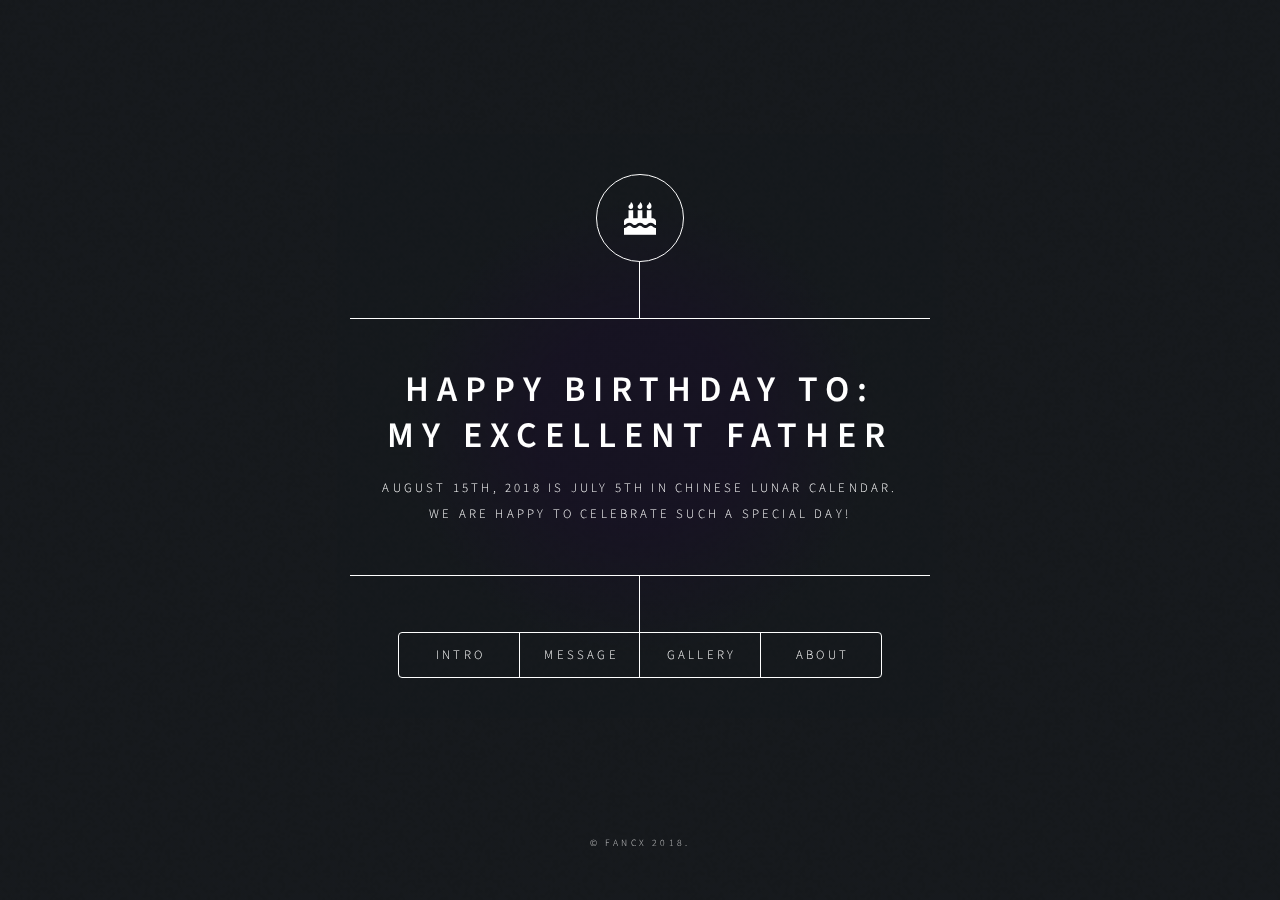
==== commit b8525f48: "Hide the intromovie" ====
--- a/index.html
+++ b/index.html
@@ -6,7 +6,7 @@
 -->
 <html>
 	<head>
-		<title>Dimension by HTML5 UP</title>
+		<title>Happy Birthday To Daddy!</title>
 		<meta charset="utf-8" />
 		<meta name="viewport" content="width=device-width, initial-scale=1, user-scalable=no" />
 		<link rel="stylesheet" href="assets/css/main.css" />
@@ -98,7 +98,7 @@
 								单击下面的按钮可以查看模板页面和下载源代码。
 								</p>
 								<button onclick="window.open('https://html5up.net/dimension')">查看模板页面</button>
-								<button onclick="window.open('source.zip')">下载源代码</button>
+								<button onclick="window.open('https://github.com/cxfan-kamisama/L1ps3quy')">下载源代码</button>
 								<p style="margin-top: 50pt; font-size: 1.5pt">
 								Template Design: <a href="https://html5up.net/" target="_blank">HTML5 UP</a><br>
 								Text & Structure: Fancx<br>
@@ -362,7 +362,7 @@
 			<audio id="bgm" loop>
 				<source src="bgm.mp3" type="audio/mpeg">
 			</audio>
-			<video id="intromovie" poster="images/loading.jpg" autoplay>
+			<video id="intromovie" poster="images/loading.jpg">
 				<source src="images/movie.mp4" type="video/mp4">
 				Your browser does not support the video tag.
 			</video>
@@ -382,7 +382,7 @@
 				var videoPlayer = document.getElementById("intromovie")
 				var backgrounds = new Array(
 					'url(images/bg1.jpg)',
-					'url(images/bg2.jpg)',
+					'url(images/bg2.JPG)',
 					'url(images/bg3.jpg)',
 					'url(images/bg4.jpg)',
 				);
@@ -404,7 +404,7 @@
 					$body.removeClass('is-preload');
 					playMusic();
 				}
-				videoPlayer.addEventListener('ended', startMain, false);
+				setTimeout(startMain, 100);
 			});
 			</script>
 	</body>
